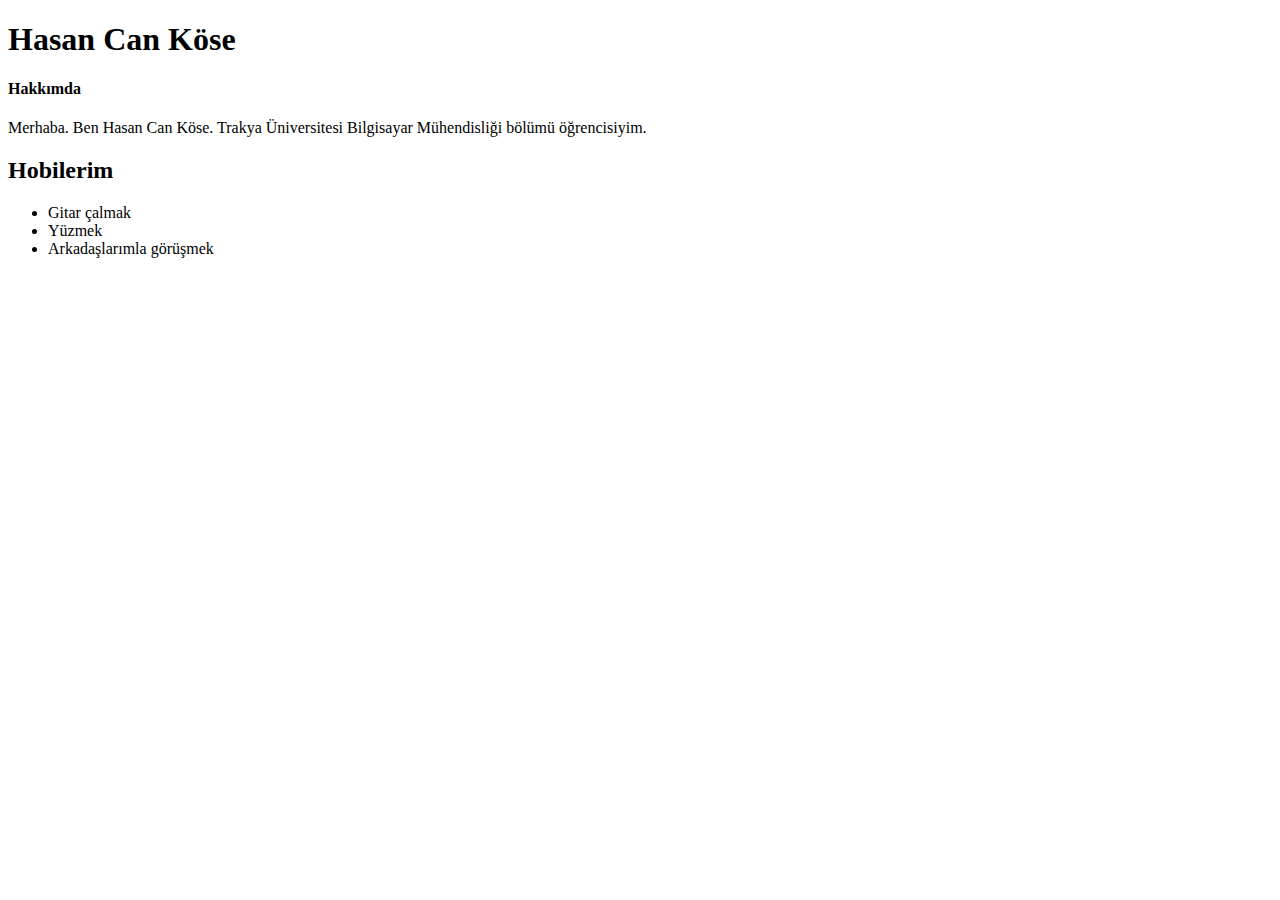
==== index.html @ 2d1a9971 "Add header and description" ====
<!DOCTYPE html>
<html lang="en">
  <head>
    <meta charset="UTF-8" />
    <meta http-equiv="X-UA-Compatible" content="IE=edge" />
    <meta name="viewport" content="width=device-width, initial-scale=1.0" />
    <title>Document</title>
  </head>
  <body>
    <h1>Hasan Can Köse</h1>
    <h4>Hakkımda</h4>
    <p>
      Merhaba. Ben Hasan Can Köse. Trakya Üniversitesi Bilgisayar Mühendisliği
      bölümü öğrencisiyim.
    </p>
    <!-- Hobilerimden bahsettiğim bölüm -->
    <h2>Hobilerim</h2>
    <ul>
      <li>Gitar çalmak</li>
      <li>Yüzmek</li>
      <li>Arkadaşlarımla görüşmek</li>
    </ul>
  </body>
</html>
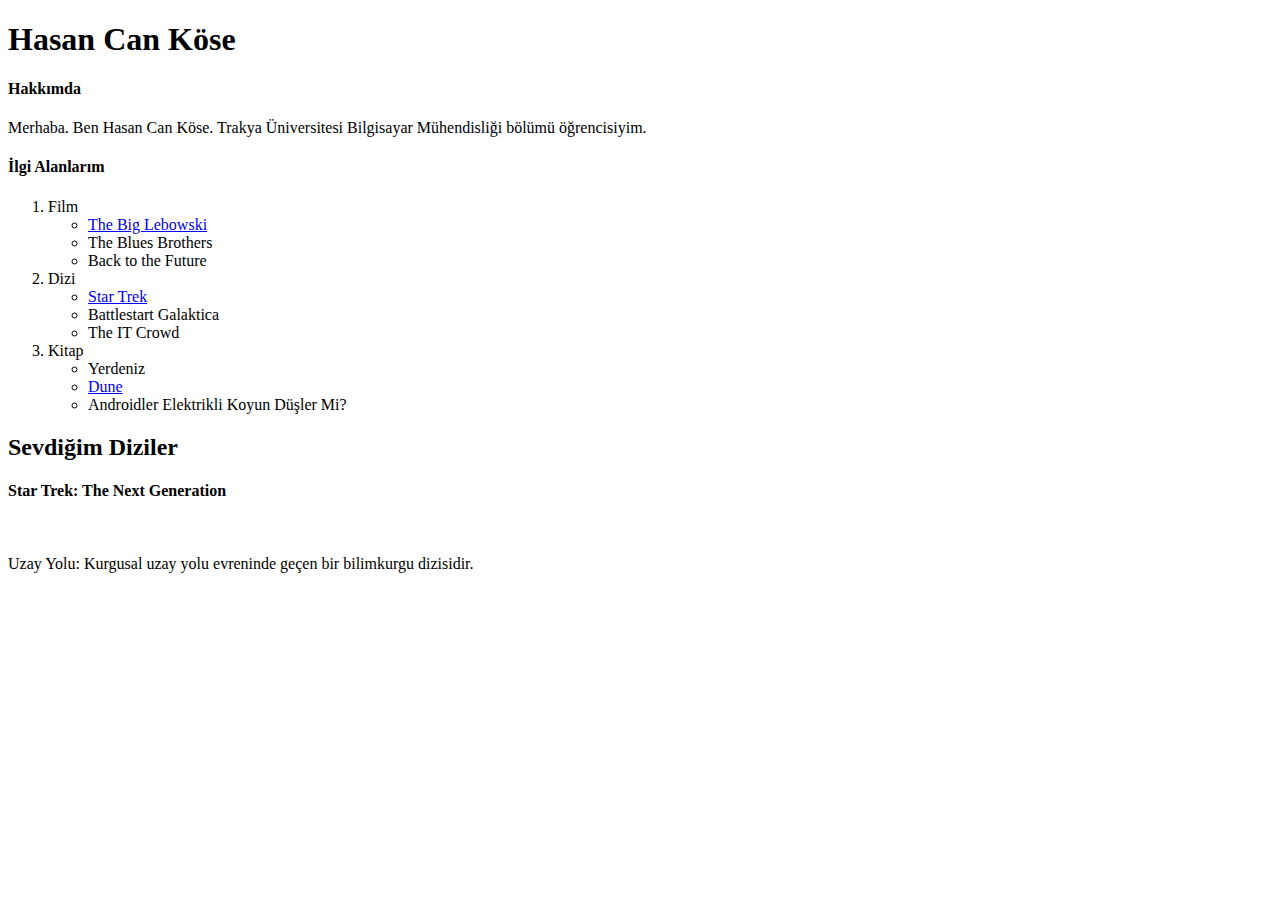
==== commit c0397ffc: "Add favourite movies, series and books" ====
--- a/index.html
+++ b/index.html
@@ -14,11 +14,34 @@
       bölümü öğrencisiyim.
     </p>
     <!-- Hobilerimden bahsettiğim bölüm -->
-    <h2>Hobilerim</h2>
-    <ul>
-      <li>Gitar çalmak</li>
-      <li>Yüzmek</li>
-      <li>Arkadaşlarımla görüşmek</li>
-    </ul>
+    <h4>İlgi Alanlarım</h2>
+    <ol>
+      <li>
+        Film
+        <ul>
+          <li><a href="https://www.imdb.com/title/tt0118715/">The Big Lebowski</a></li>
+          <li>The Blues Brothers</li>
+          <li>Back to the Future</li>
+        </ul>
+      </li>
+      <li>Dizi
+        <ul>
+          <li><a href="https://www.imdb.com/title/tt0092455/?ref_=nv_sr_srsg_0">Star Trek</a></li>
+          <li>Battlestart Galaktica</li>
+          <li>The IT Crowd</li>
+        </ul>
+      </li>
+      <li>Kitap
+        <ul>
+          <li>Yerdeniz</li>
+          <li><a href="https://www.goodreads.com/book/show/44767458-dune">Dune</a></li>
+          <li>Androidler Elektrikli Koyun Düşler Mi?</li>
+        </ul>
+      </li>
+    </ol>
+    <h2>Sevdiğim Diziler</h2>
+    <h4>Star Trek: The Next Generation</h4>
+    <img src="https://cdn.mos.cms.futurecdn.net/kciAkQXUoCKzqZjSMBro2Y.jpg" alt="" width="40%">
+    <p>Uzay Yolu: Kurgusal uzay yolu evreninde geçen bir bilimkurgu dizisidir.</p>
   </body>
 </html>
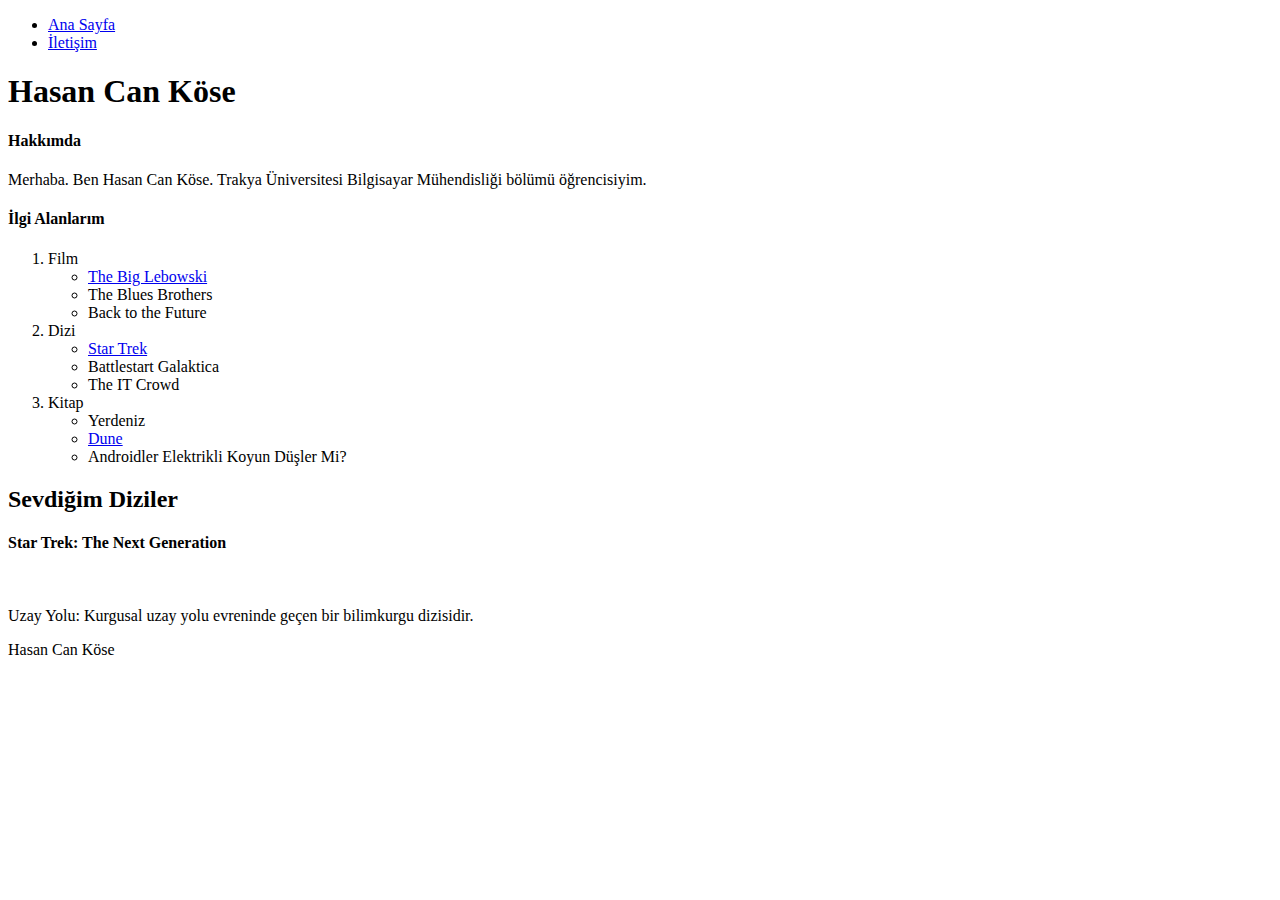
==== commit 9db91034: "Add contact page" ====
--- a/index.html
+++ b/index.html
@@ -4,9 +4,19 @@
     <meta charset="UTF-8" />
     <meta http-equiv="X-UA-Compatible" content="IE=edge" />
     <meta name="viewport" content="width=device-width, initial-scale=1.0" />
-    <title>Document</title>
+    <title>Ana Sayfa</title>
   </head>
   <body>
+    <header>
+      <nav>
+        <ul>
+          <li><a href="index.html">Ana Sayfa</a></li>
+          <li><a href="contact.html">İletişim</a></li>
+
+        </ul>
+      </nav>
+    </header>
+    <main>
     <h1>Hasan Can Köse</h1>
     <h4>Hakkımda</h4>
     <p>
@@ -43,5 +53,9 @@
     <h4>Star Trek: The Next Generation</h4>
     <img src="https://cdn.mos.cms.futurecdn.net/kciAkQXUoCKzqZjSMBro2Y.jpg" alt="" width="40%">
     <p>Uzay Yolu: Kurgusal uzay yolu evreninde geçen bir bilimkurgu dizisidir.</p>
+    </main>
+    <footer>
+      Hasan Can Köse
+    </footer>
   </body>
 </html>
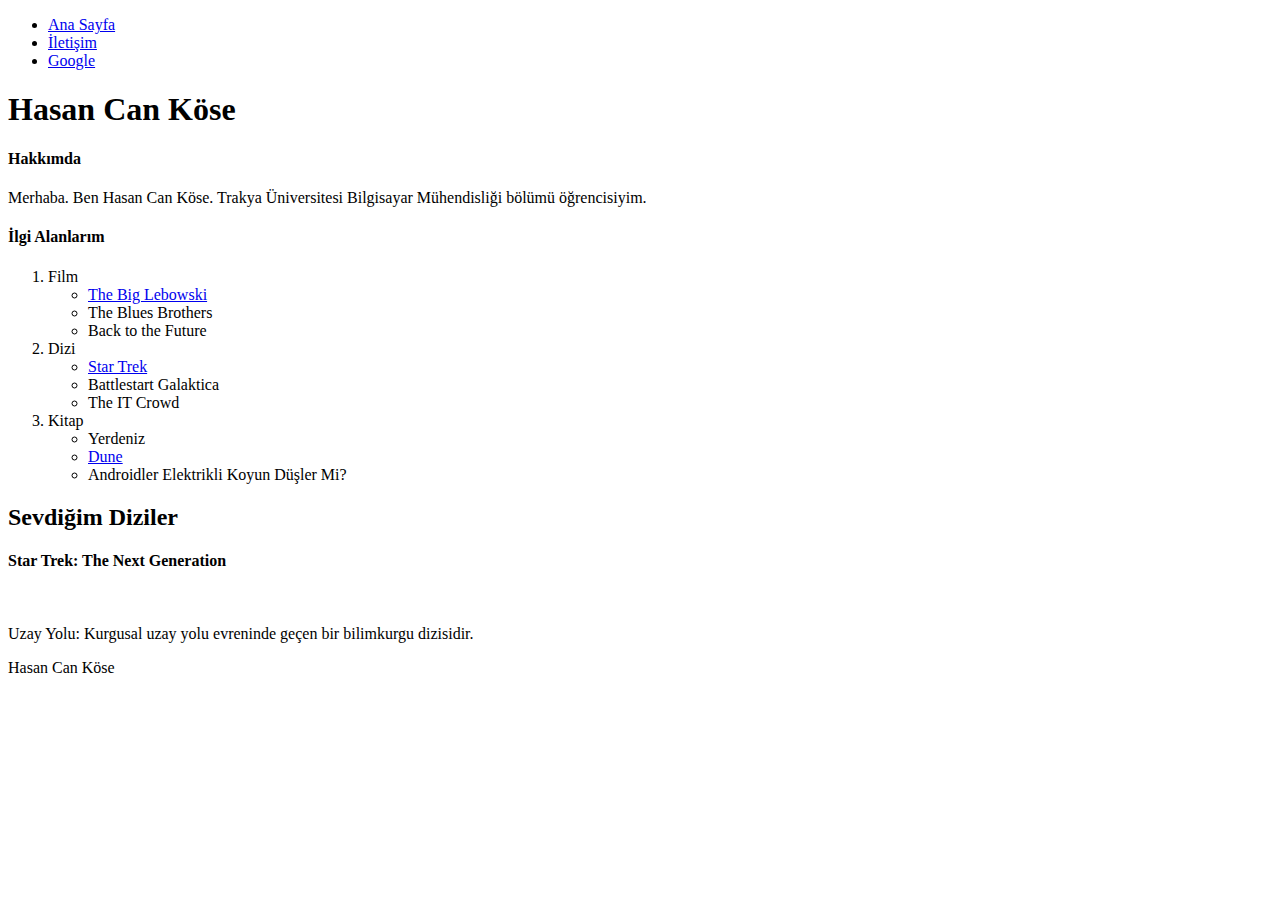
==== commit 859a9640: "Add google" ====
--- a/index.html
+++ b/index.html
@@ -12,6 +12,8 @@
         <ul>
           <li><a href="index.html">Ana Sayfa</a></li>
           <li><a href="contact.html">İletişim</a></li>
+          <li><a href="google.html">Google</a></li>
+
 
         </ul>
       </nav>
